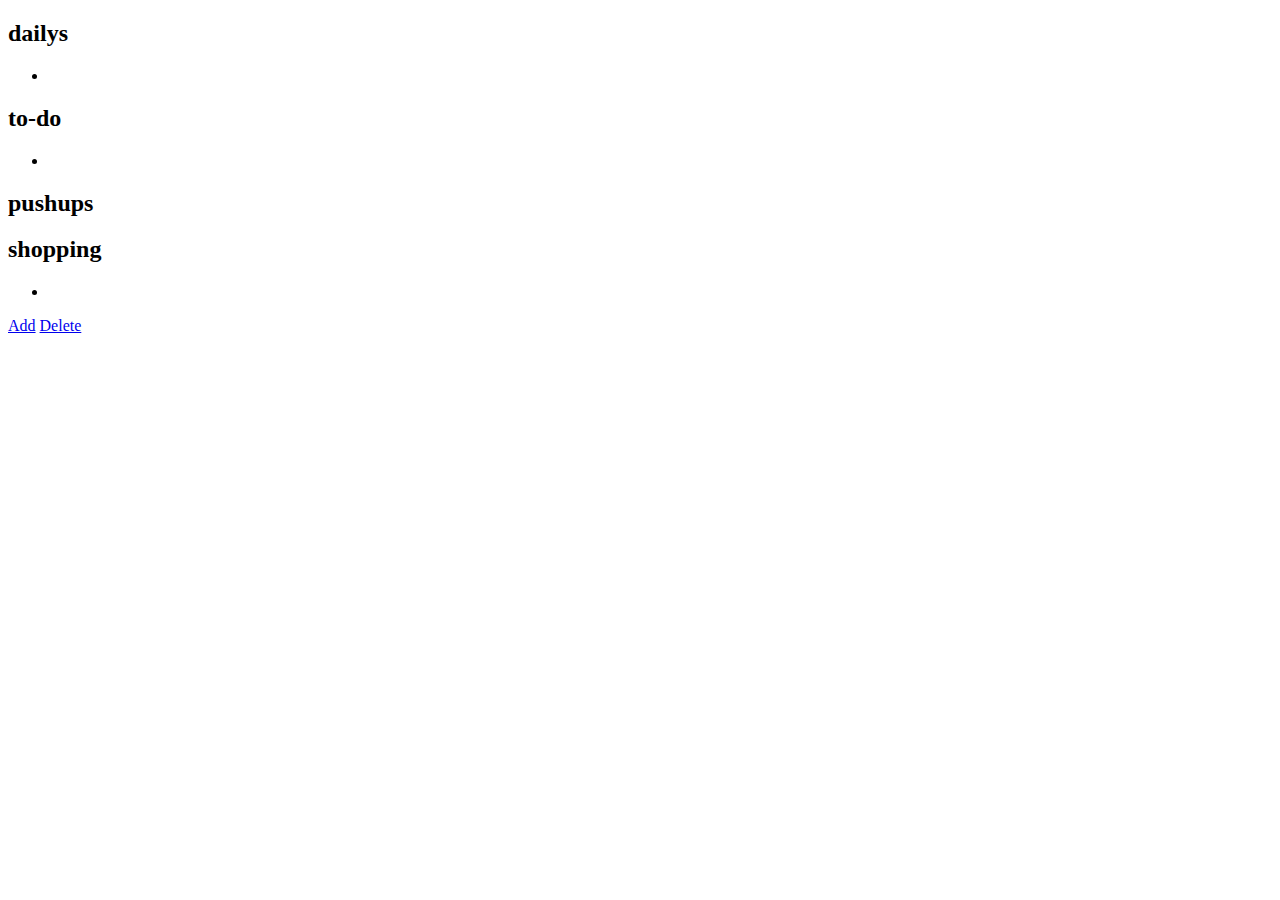
==== src/main/resources/templates/Index.html @ f4b00c9f "full css for desktop 1/4screen complete" ====
<!DOCTYPE html>
<html xmlns:th="http://www.w3.org/1999/xhtml">

<head>
    <link href="https://fonts.googleapis.com/css2?family=Roboto+Mono&display=swap" rel="stylesheet">
    <meta charset="utf-8">
    <link rel="stylesheet" href="/standard.css">
    <title>The Brain</title>

</head>

<body>

    <div class="grid-container">

        <div class="grid-item item-1">
            <h2> dailys</h2>
            <ul th:each="entry : ${dailysList}">
                <li>
                    <a th:text="${entry.text}" th:href="@{clearMe/id/{id}(id=${entry.id}) }"></a>
                </li>
            </ul>
        </div>


        <div class="grid-item item-2">
            <h2> to-do</h2>
            <ul class="todoUl" th:each="entry : ${todoList}">
                <li>
                    <a th:text="${entry.text}" th:href="@{deleteEntry/id/{id}/table/{table}
                    (id=${entry.id}, table='todo')
                    }"></a>
                </li>
            </ul>
        </div>


        <div class="grid-item item-3">
            <h2 class="purple" th:text=${day}></h2>
            <h2 th:text=${temp}></h2>
        </div>


        <div class="grid-item item-4">
            <h2>pushups</h2>
            <p> </p>
        </div>


        <div class="grid-item item-5">
            <div th:each="entry : ${quote}">
                <p th:text="${'&quot;' + entry.text + '&quot;'}"></p>
            </div>
        </div>


        <div class="grid-item item-6">
            <h2>shopping</h2>

            <ul th:each="entry : ${shoppingList}">
                <li>
                    <a th:text="${entry.text}" th:href="@{deleteEntry/id/{id}/table/{table}
                    (id=${entry.id}, table='shopping')
                    }"></a>
                </li>
            </ul>
        </div>


        <div class="grid-item item-7">
            <a class="button" id="addButton" href="Add.html">Add</a>
            <a class="button" href="/delete">Delete</a>
        </div>


    </div>

</body>

</html>
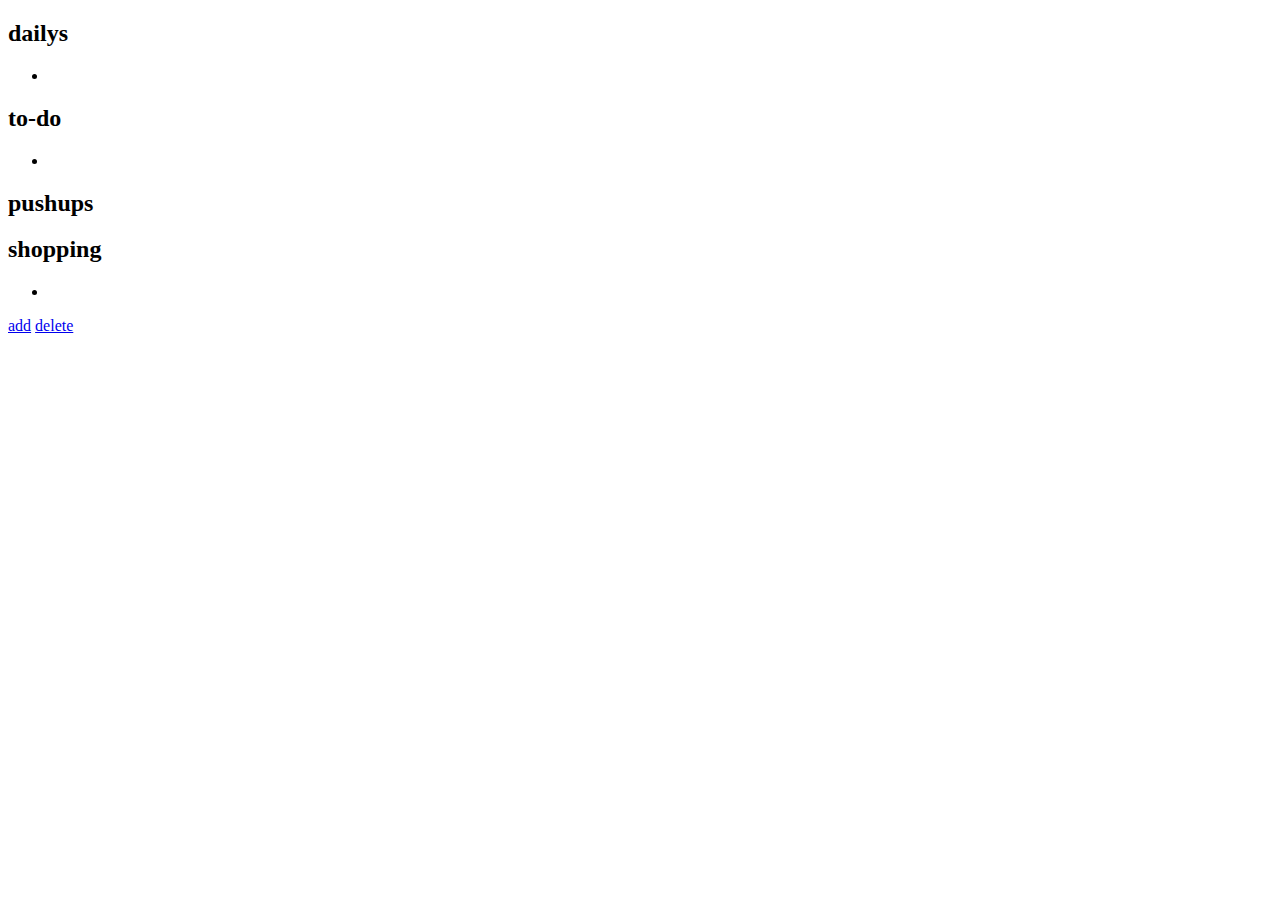
==== commit 0776cbb7: "css for mobile complete" ====
--- a/src/main/resources/templates/Index.html
+++ b/src/main/resources/templates/Index.html
@@ -36,8 +36,8 @@
 
 
         <div class="grid-item item-3">
-            <h2 class="purple" th:text=${day}></h2>
-            <h2 th:text=${temp}></h2>
+            <h2 class="purple" id="day" th:text=${day}></h2>
+            <h2 id="temp" th:text=${temp}></h2>
         </div>
 
 
@@ -49,7 +49,7 @@
 
         <div class="grid-item item-5">
             <div th:each="entry : ${quote}">
-                <p th:text="${'&quot;' + entry.text + '&quot;'}"></p>
+                <p id="quoteText" th:text="${'&quot;' + entry.text + '&quot;'}"></p>
             </div>
         </div>
 
@@ -68,8 +68,8 @@
 
 
         <div class="grid-item item-7">
-            <a class="button" id="addButton" href="Add.html">Add</a>
-            <a class="button" href="/delete">Delete</a>
+            <a class="button" id="addButton" href="Add.html">add</a>
+            <a class="button" href="/delete">delete</a>
         </div>
 
 
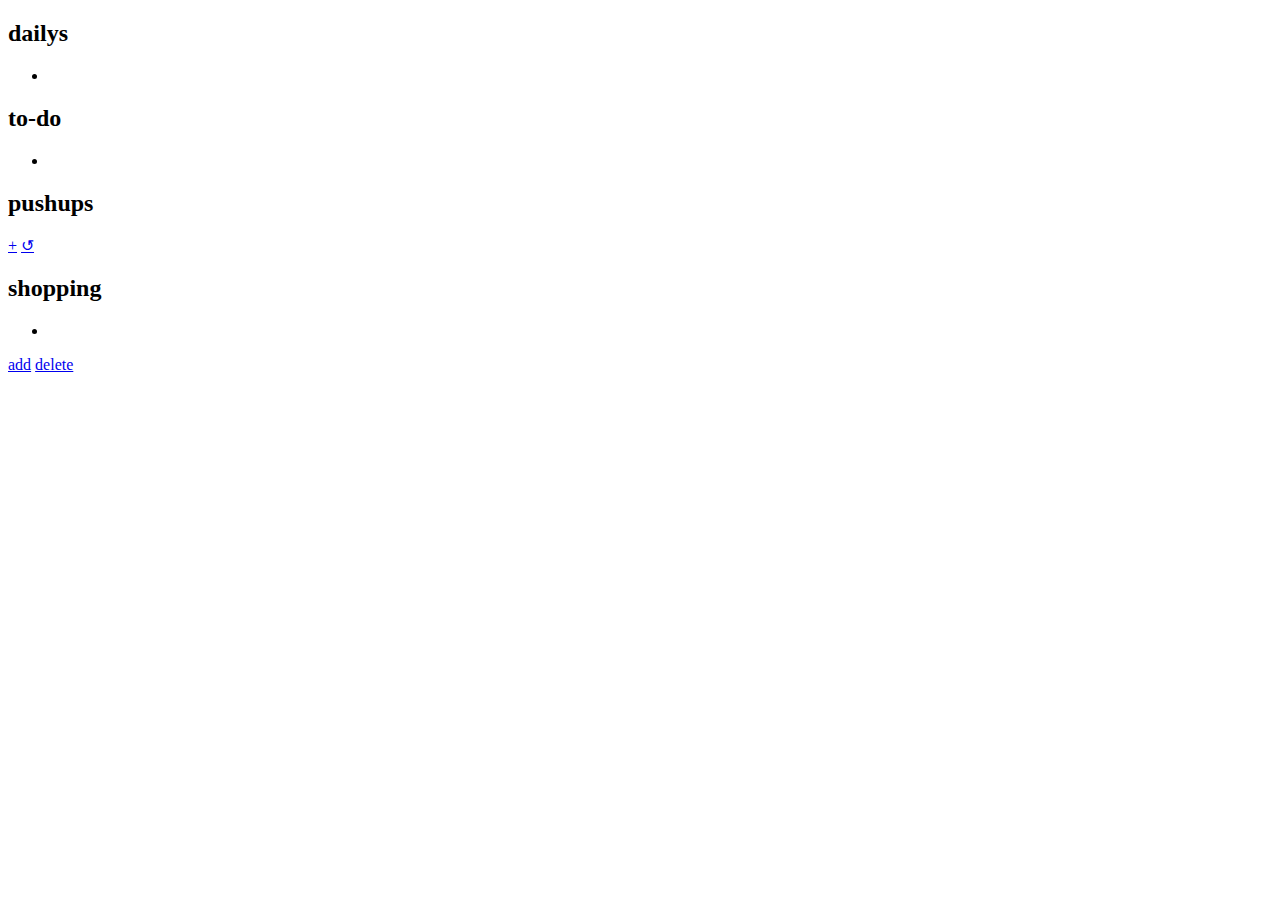
==== commit 7b56f3de: "small refactor and page icons added" ====
--- a/src/main/resources/templates/Index.html
+++ b/src/main/resources/templates/Index.html
@@ -2,9 +2,11 @@
 <html xmlns:th="http://www.w3.org/1999/xhtml">
 
 <head>
+    <meta name="viewport" content="width=device-width,initial-scale=1">
+    <link rel="icon" href="/img/favicon.png">
     <link href="https://fonts.googleapis.com/css2?family=Roboto+Mono&display=swap" rel="stylesheet">
     <meta charset="utf-8">
-    <link rel="stylesheet" href="/standard.css">
+    <link rel="stylesheet" href="/css/standard.css">
     <title>The Brain</title>
 
 </head>
@@ -42,8 +44,10 @@
 
 
         <div class="grid-item item-4">
-            <h2>pushups</h2>
-            <p> </p>
+            <h2 id="pushupsTitle">pushups</h2>
+            <p id="pCounter" th:text=${pushups}></p>
+            <a class="button" id="pButton" href="/add10">+</a>
+            <a class="button" id="pButton" href="/pushupsReset">&#8634</a>
         </div>
 
 
@@ -75,6 +79,7 @@
 
     </div>
 
+
 </body>
 
 </html>